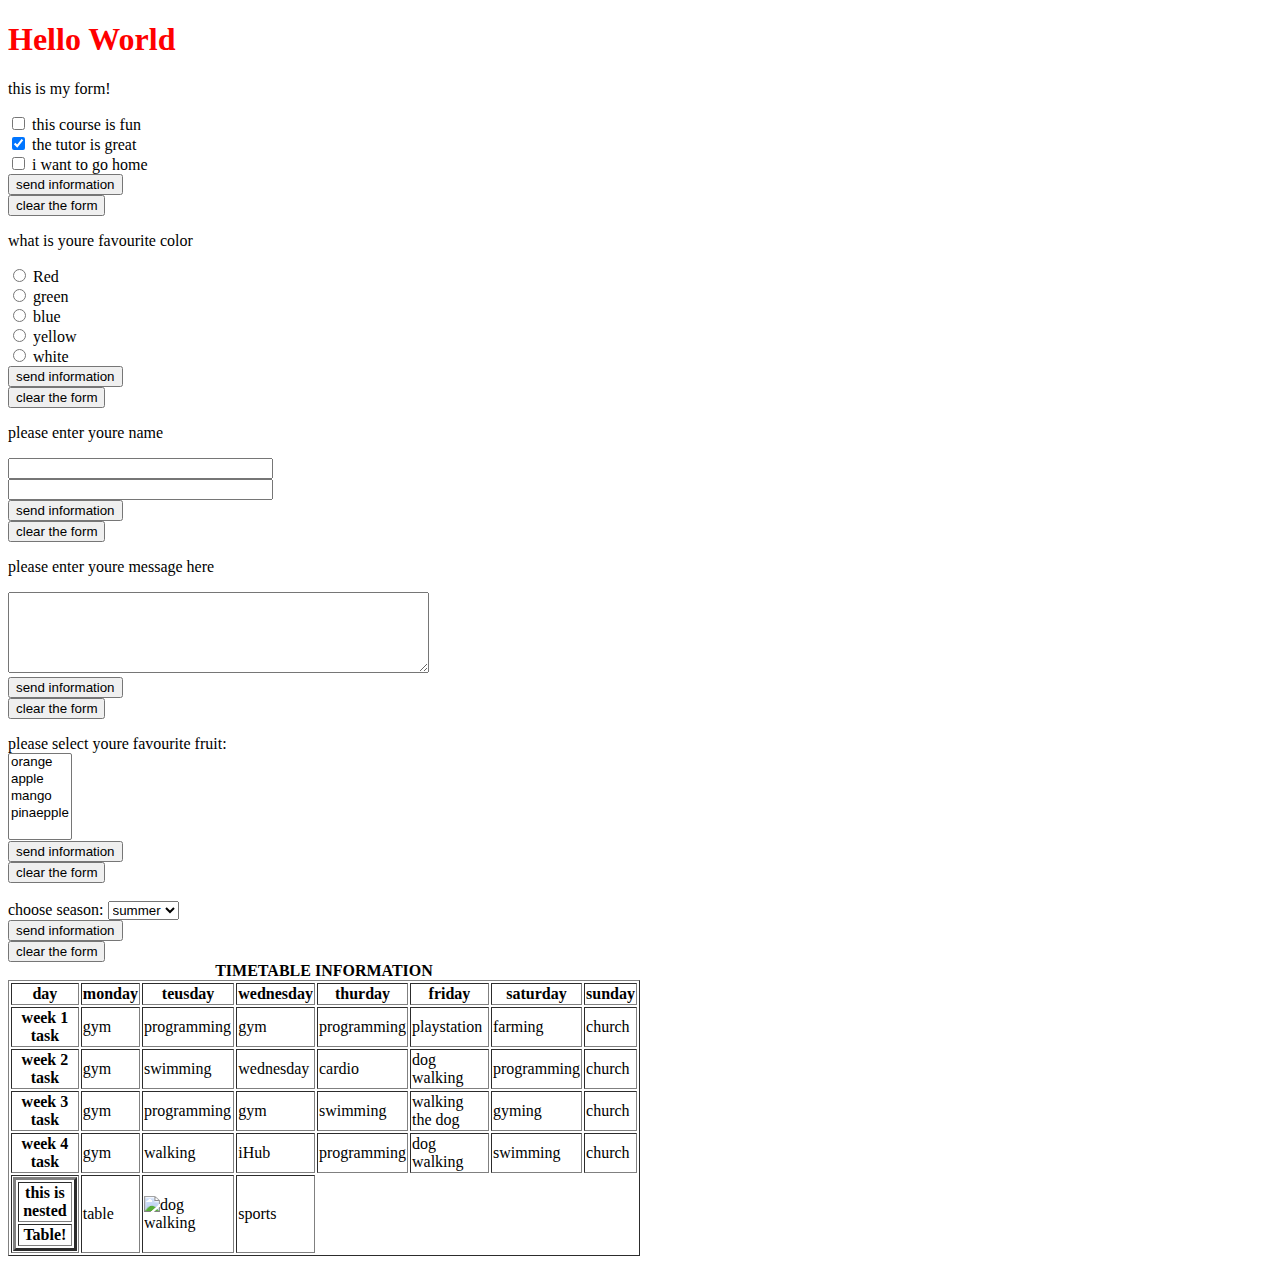
==== week1.html @ e628d658 "input" ====
<!DOCTYPE html>
<html>

<head>
    <title>Power learn project web development </title>
    <!--this is a comment -->
    <!--comments -->
</head>

<body>
    <h1 style="color:red;"> Hello World </h1>
    <form method="post" action="location and file name">
        this is my form! <p>
            <input type="checkbox" name="tutor" value="y">
            this course is fun <br>
            <input type="checkbox" name="tutor" value="y" checked>
            the tutor is great <br>
            <input type="checkbox" name="home" value="y">
            i want to go home <br>
            <input type="submit" value="send information" name="submit"><br>
            <input type="reset" value="clear the form" name="reset"> <br>
        </p>
    </form>

    <form method="post" action="location and file name">
        what is youre favourite color <p>
            <input type="radio" name="color" value="red"> Red <br>
            <input type="radio" name="color" value="green"> green <br>
            <input type="radio" name="color" value="blue"> blue <br>
            <input type="radio" name="color" value="yellow"> yellow <br>
            <input type="radio" name="color" value="white"> white <br>
            <input type="submit" value="send information" name="submit"><br>
            <input type="reset" value="clear the form" name="reset"> <br>
        </p>
    </form>

    <form method="post" action="location and file name">
        please enter youre name <p>
            <input type="text" name="inputname" size="30"> <br>
            <input type="password" value="" size="30"><br>
            <input type="hidden" id="password" name="namepassword" value="3487">
            <!--Note: The hidden field is not shown to the user, but the data is sent when the form is submitted.-->
            <input type="submit" value="send information" name="submit"><br>
            <input type="reset" value="clear the form" name="reset"> <br>
        </p>
    </form>

    <form method="post" action="location and and file name">
        please enter youre message here <p>
            <textarea name="message" rows="5" cols="50"></textarea> <br>
            <input type="submit" value="send information" name="submit"><br>
            <input type="reset" value="clear the form" name="reset"> <br>
        </p>
    </form>

    <form method="post" action="location and file name">
        please select youre favourite fruit: <br>
        <select name="menu" multiple size="5">
            <option value="orange"> orange </option>
            <option value="apple"> apple </option>
            <option value="mango"> mango </option>
            <option value="pinapple"> pinaepple</option>
        </select><br>
        <input type="submit" value="send information" name="submit"><br>
        <input type="reset" value="clear the form" name="reset"> <br>
    </form>

    <form method="post" action="location and file name">
        <br>
        <label for="favouriteseason">choose season:</label>
        <select id="favouriteseason">
            <option value="summer"> summer </option>
            <option value="spring"> spring </option>
            <option value="autumn"> autumn </option>
        </select> <br>
        <input type="submit" value="send information" name="submit"><br>
        <input type="reset" value="clear the form" name="reset"> <br>

    </form>
    <table border="1" cellspacing="2" cellpading="1" width="50%">
        <caption align="top"> <b>TIMETABLE INFORMATION </b> </caption>
        <tr>
            <th colspan="1" align="center">day</th>
            <th rowspan="1" valign="middle">monday</th>
            <th alighn="right">teusday</th>
            <th>wednesday</th>
            <th>thurday</th>
            <th>friday</th>
            <th>saturday</th>
            <th>sunday</th>
        </tr>
        <tr>
            <th>week 1 task</th>
            <td> gym </td>
            <td>programming</td>
            <td>gym</td>
            <td>programming</td>
            <td>playstation</td>
            <td>farming</td>
            <td>church</td>
        </tr>
        <tr>
            <th>week 2 task</th>
            <td>gym</td>
            <td>swimming</td>
            <td>wednesday</td>
            <td>cardio</td>
            <td>dog walking</td>
            <td>programming</td>
            <td>church</td>
        </tr>
        <tr>
            <th>week 3 task</th>
            <td>gym</td>
            <td>programming</td>
            <td>gym</td>
            <td>swimming</td>
            <td>walking the dog</td>
            <td>gyming</td>
            <td>church</td>
        </tr>
        <tr>
            <th>week 4 task</th>
            <td>gym</td>
            <td>walking</td>
            <td>iHub</td>
            <td>programming</td>
            <td>dog walking</td>
            <td>swimming</td>
            <td>church</td>
        </tr>
        <tr>
            <th>
                <table border="3">
                    <tr>
                        <td> this is nested </td>
                    </tr>
                    <tr>
                        <td> Table!</td>
                    </tr>
                </table>
            </th>
            <td> table</td>
            <td> <img src="" alt="dog walking"></td>
            <td> sports</td>
        </tr>
    </table>
    <img />
    <article> </article> <!-- used for SEO (search engine optimization) will be displayed first -->
    <div> </div>
</body>

</html>
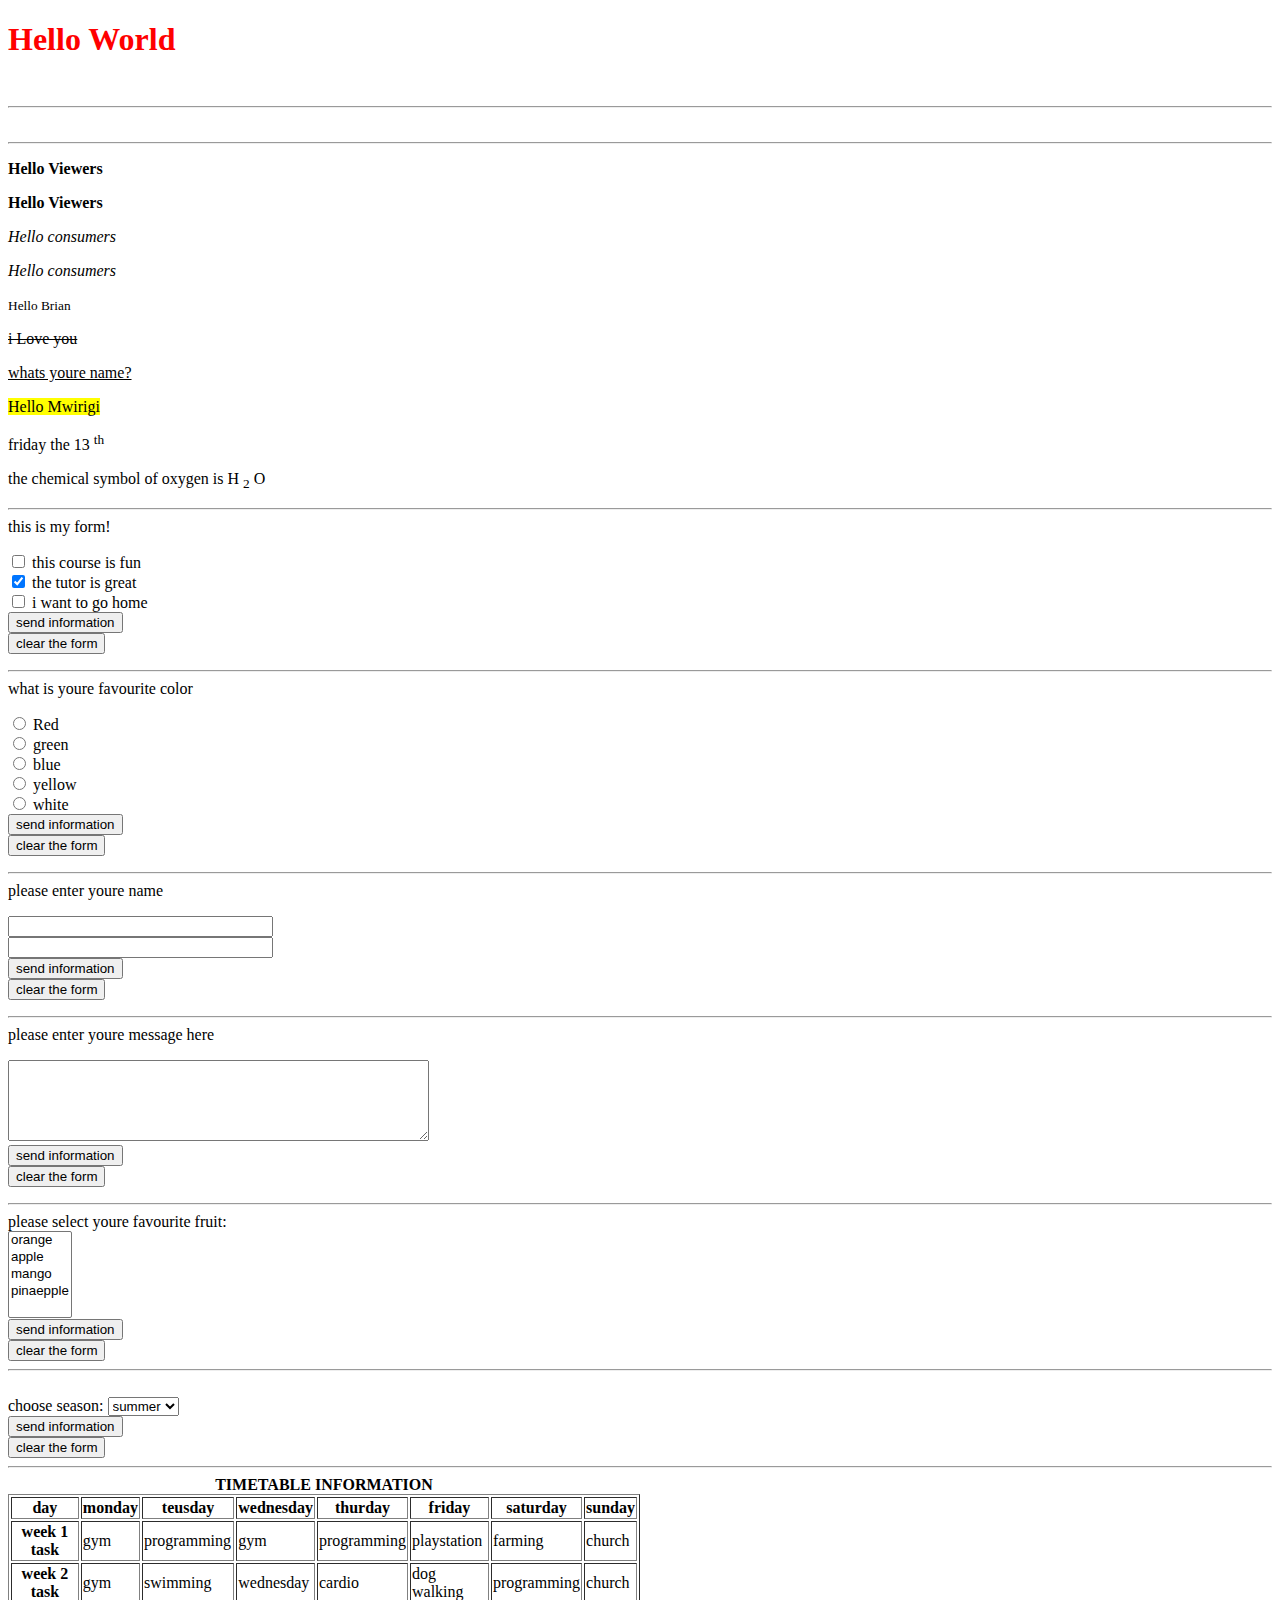
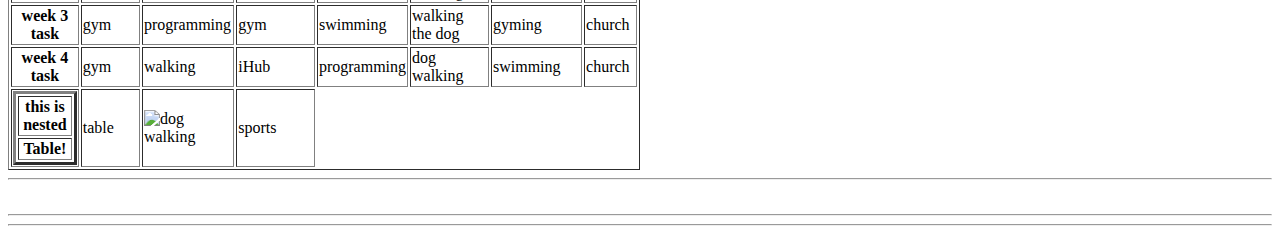
==== commit b119decd: "text formatting" ====
--- a/week1.html
+++ b/week1.html
@@ -8,7 +8,36 @@
 </head>
 
 <body>
+    <!--search engines use heading for indexing the strucuture and content of the webpage-->
     <h1 style="color:red;"> Hello World </h1>
+    <!--heading tag (highestLevel)h1-h6(leastLevel) used-->
+    <br>
+    <hr>
+    <article> </article> <!-- used for SEO (search engine optimization) will be displayed first -->
+    <br>
+    <hr>
+    <!--text formatting-->
+    <!--text in strong is emphasized-->
+    <p><strong>Hello Viewers </strong> </p>
+    <!--bold tag is just offset text convetionally styled in bold -->
+    <p><b>Hello Viewers</b></p>
+    <!--Italic text which is offset text conventionally styled in italics to show alernative mood or voice-->
+    <p><i>Hello consumers </i></p>
+    <!--emphasized text has added semantic importance-->
+    <p><em>Hello consumers</em></p>
+    <!--Text in small-->
+    <p> <small>Hello Brian</small></p>
+    <!--striking through text marking it seem deleted or using text decoration property with value strike-through in css-->
+    <p><del> i Love you </del></p>
+    <!--underline a text marking the part as inserted or added or using text decoration property with value underline in css -->
+    <p><ins>whats youre name?</ins></p>
+    <!--Text in highlight-->
+    <p> <mark> Hello Mwirigi </mark> </p>
+    <!--text in superscript-->
+    <p> friday the 13 <sup>th</sup></p>
+    <!--text in subscript -->
+    <p>the chemical symbol of oxygen is H <sub>2</sub> O </p>
+    <hr>
     <form method="post" action="location and file name">
         this is my form! <p>
             <input type="checkbox" name="tutor" value="y">
@@ -21,7 +50,7 @@
             <input type="reset" value="clear the form" name="reset"> <br>
         </p>
     </form>
-
+    <hr>
     <form method="post" action="location and file name">
         what is youre favourite color <p>
             <input type="radio" name="color" value="red"> Red <br>
@@ -33,7 +62,7 @@
             <input type="reset" value="clear the form" name="reset"> <br>
         </p>
     </form>
-
+    <hr>
     <form method="post" action="location and file name">
         please enter youre name <p>
             <input type="text" name="inputname" size="30"> <br>
@@ -44,7 +73,7 @@
             <input type="reset" value="clear the form" name="reset"> <br>
         </p>
     </form>
-
+    <hr>
     <form method="post" action="location and and file name">
         please enter youre message here <p>
             <textarea name="message" rows="5" cols="50"></textarea> <br>
@@ -52,7 +81,7 @@
             <input type="reset" value="clear the form" name="reset"> <br>
         </p>
     </form>
-
+    <hr>
     <form method="post" action="location and file name">
         please select youre favourite fruit: <br>
         <select name="menu" multiple size="5">
@@ -64,7 +93,7 @@
         <input type="submit" value="send information" name="submit"><br>
         <input type="reset" value="clear the form" name="reset"> <br>
     </form>
-
+    <hr>
     <form method="post" action="location and file name">
         <br>
         <label for="favouriteseason">choose season:</label>
@@ -74,9 +103,9 @@
             <option value="autumn"> autumn </option>
         </select> <br>
         <input type="submit" value="send information" name="submit"><br>
-        <input type="reset" value="clear the form" name="reset"> <br>
-
+        <input type="reset" value="clear the form" name="reset">
     </form>
+    <hr>
     <table border="1" cellspacing="2" cellpading="1" width="50%">
         <caption align="top"> <b>TIMETABLE INFORMATION </b> </caption>
         <tr>
@@ -141,13 +170,15 @@
                 </table>
             </th>
             <td> table</td>
-            <td> <img src="" alt="dog walking"></td>
+            <td> <img src="" alt="dog walking" /></td>
             <td> sports</td>
         </tr>
     </table>
+    <hr>
     <img />
-    <article> </article> <!-- used for SEO (search engine optimization) will be displayed first -->
+    <hr>
     <div> </div>
+    <hr>
 </body>
 
 </html>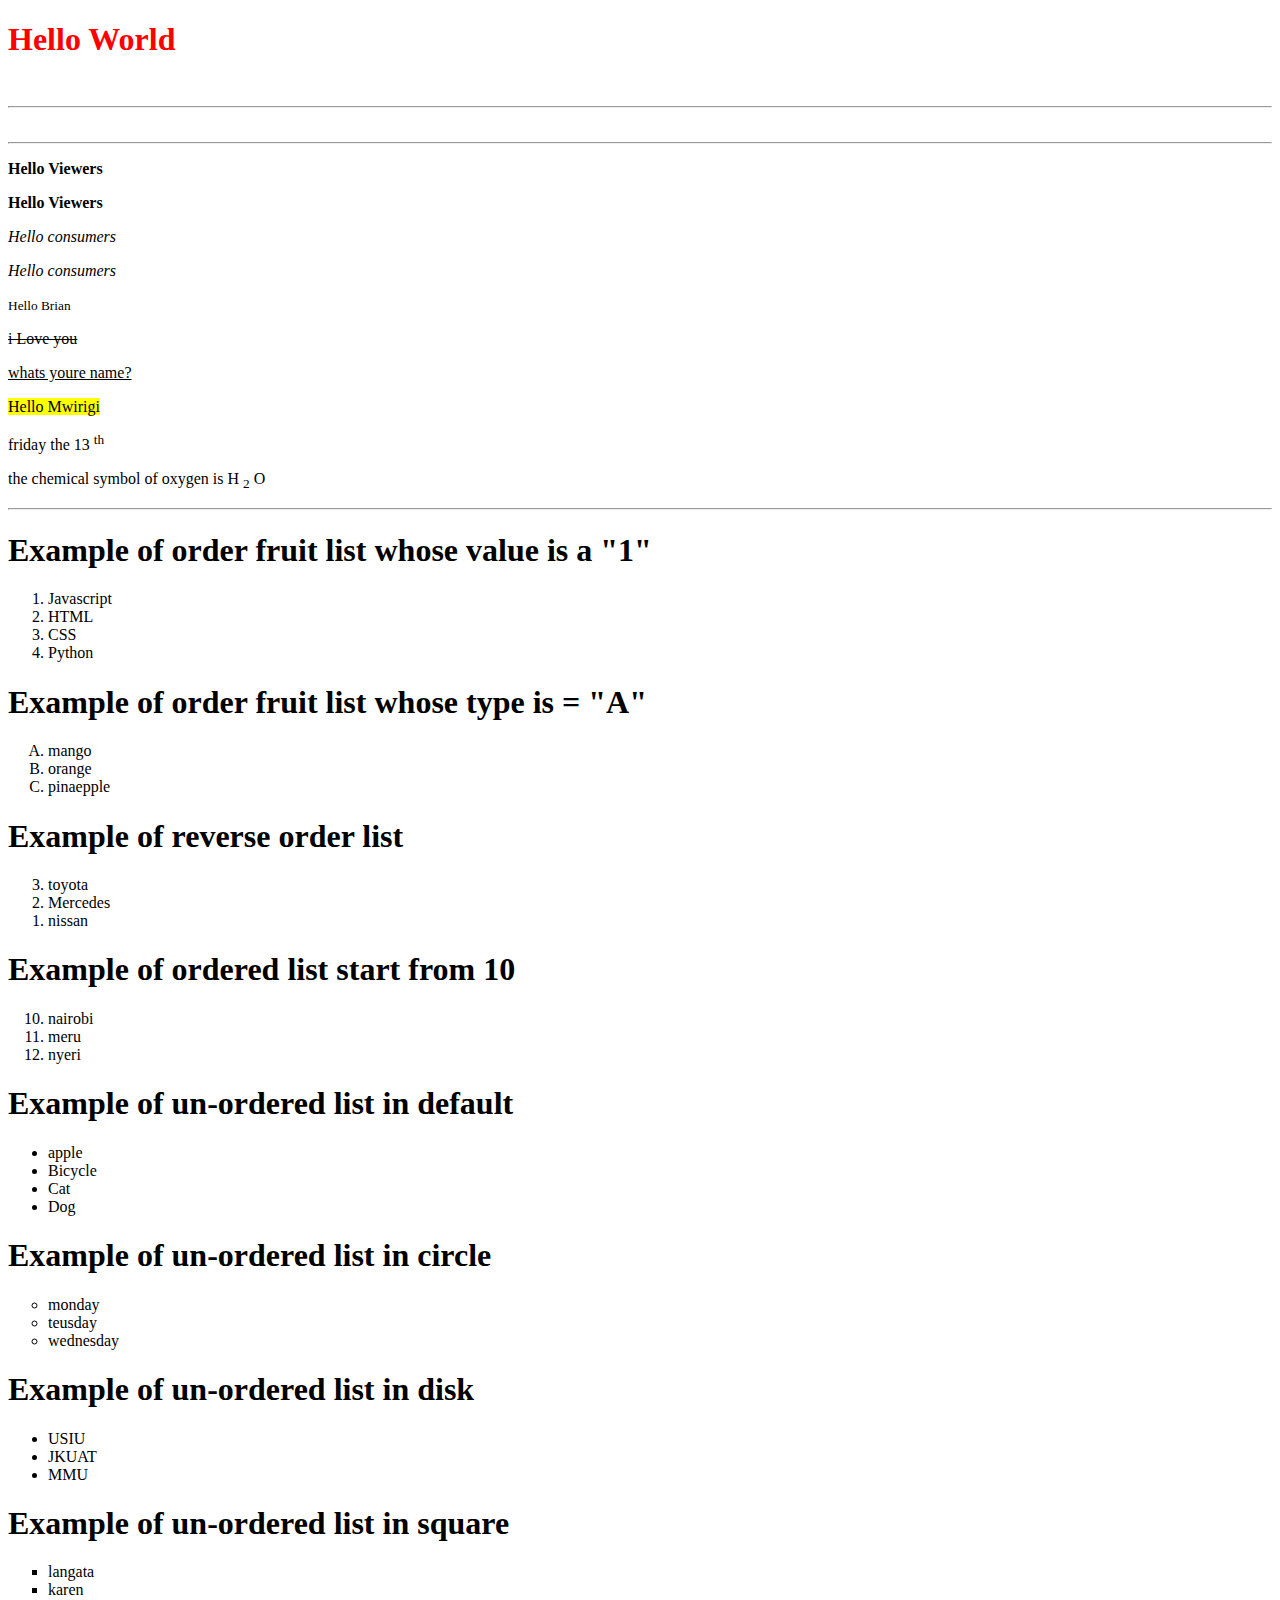
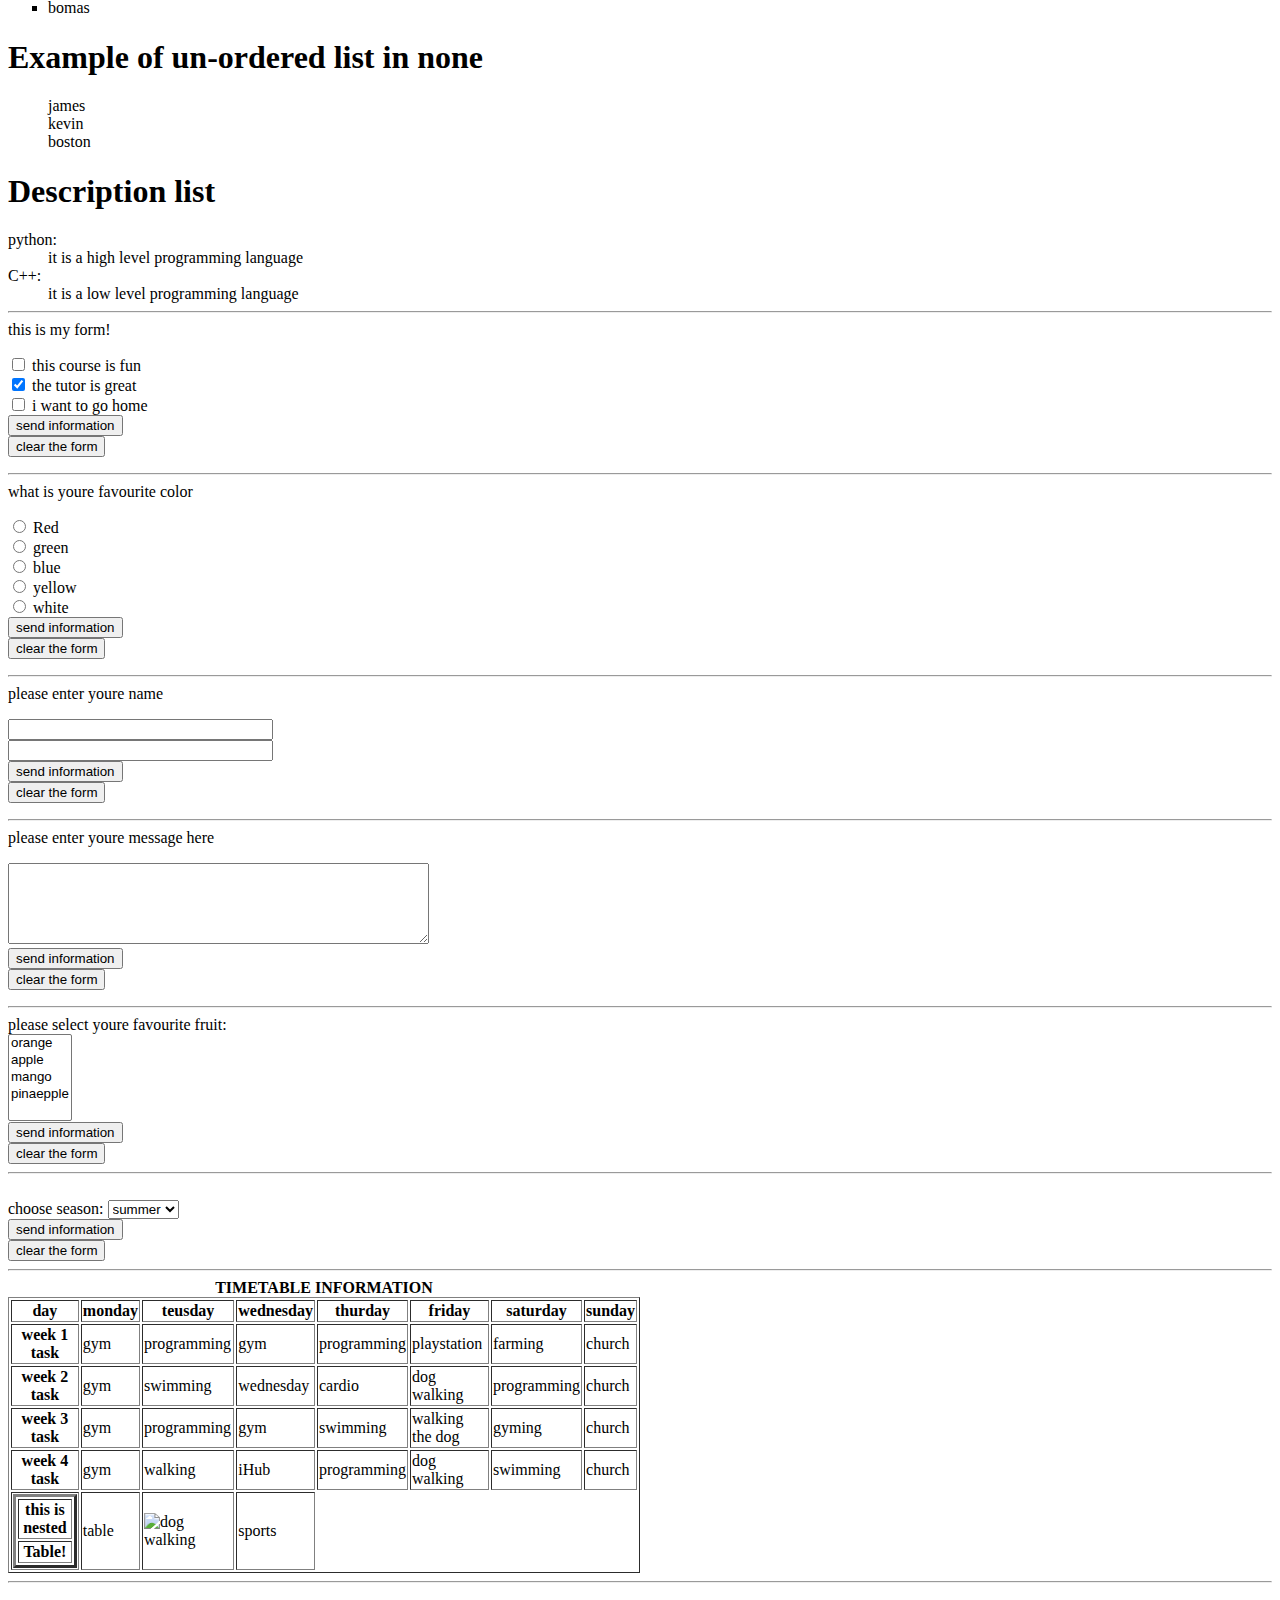
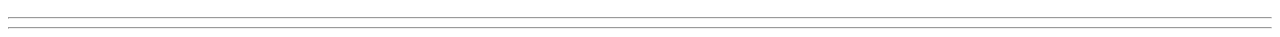
==== commit b923b0d2: "lists" ====
--- a/week1.html
+++ b/week1.html
@@ -38,6 +38,85 @@
     <!--text in subscript -->
     <p>the chemical symbol of oxygen is H <sub>2</sub> O </p>
     <hr>
+    <!--Lists used to store data or information in web pages in ordered or unorderd form-->
+    <!--list item tag is used to define each item of a list (bulleted form) used in ordered or unordered list -->
+    <!--attributes of <li> tag is used to specify the value of the first item and must be a number and used in ordered list only. subsequent list items will increment the value -->
+    <!--ordered list items defines a list of items in which the order of items matters. ordered list is also called numbered list-->
+    <!--ordering is given by a number scheme, arabic number ,letters, roman numericals-->
+    <!--attributes of ordered list-->
+    <!--reversed attribute is used to specify that the ordered list should be reversed-->
+    <!--start attribute is used to specify the start value of the list-->
+    <!--type attribute is used to specify the type of list item maker. value od attribute is decimsl(default)/lower-roman/upper-roman/lower-alpha/upper-alpha-->
+    <!--value assigne attribute can be 1 or A or i o I (where i and I represent roman number)-->
+    <h1>Example of order fruit list whose value is a "1"</h1>
+    <ol>
+        <li value="1"> Javascript</li>
+        <li>HTML </li>
+        <li> CSS </li>
+        <li>Python </li>
+    </ol>
+    <h1>Example of order fruit list whose type is = "A"</h1>
+    <ol type="A">
+        <li>mango</li>
+        <li>orange</li>
+        <li>pinaepple</li>
+    </ol>
+    <h1>Example of reverse order list </h1>
+    <ol reversed>
+        <li>toyota</li>
+        <li>Mercedes</li>
+        <li>nissan</li>
+    </ol>
+    <h1>Example of ordered list start from 10</h1>
+    <ol start="10">
+        <li>nairobi</li>
+        <Li>meru</Li>
+        <li>nyeri</li>
+    </ol>
+
+    <!-- unordered list defines a list of items in which the order of itmes does not matter-->
+    <!--attributes of unordered list-->
+    <!--list-style-type is used to specify the lullet type that will be used as the list item marker-->
+    <!--value of attribute is none/disc(default)/circle/square-->
+    <h1>Example of un-ordered list in default</h1>
+    <ul>
+        <li>apple </li>
+        <li>Bicycle </li>
+        <li>Cat </li>
+        <li>Dog </li>
+    </ul>
+    <h1>Example of un-ordered list in circle</h1>
+    <ul style="list-style-type:circle;">
+        <li>monday</li>
+        <li>teusday</li>
+        <li>wednesday</li>
+    </ul>
+    <h1>Example of un-ordered list in disk</h1>
+    <ul style="list-style-type:disc;">
+        <li> USIU </li>
+        <li> JKUAT </li>
+        <li> MMU </li>
+    </ul>
+    <h1>Example of un-ordered list in square </h1>
+    <ul style="list-style-type:square;">
+        <li> langata</li>
+        <li> karen </li>
+        <li> bomas </li>
+    </ul>
+    <h1>Example of un-ordered list in none</h1>
+    <ul style="list-style-type:none;">
+        <li>james </li>
+        <li>kevin </li>
+        <li>boston </li>
+    </ul>
+    <!--is a list in which each term contains its description -->
+    <!--tag contains <dt>  (defines name or tern) and <dd>(defines the term) tag-->
+    <h1> Description list</h1>
+    <dt>python:</dt>
+    <dd> it is a high level programming language</dd>
+    <dt>C++:</dt>
+    <dd>it is a low level programming language </dd>
+    <hr>
     <form method="post" action="location and file name">
         this is my form! <p>
             <input type="checkbox" name="tutor" value="y">
